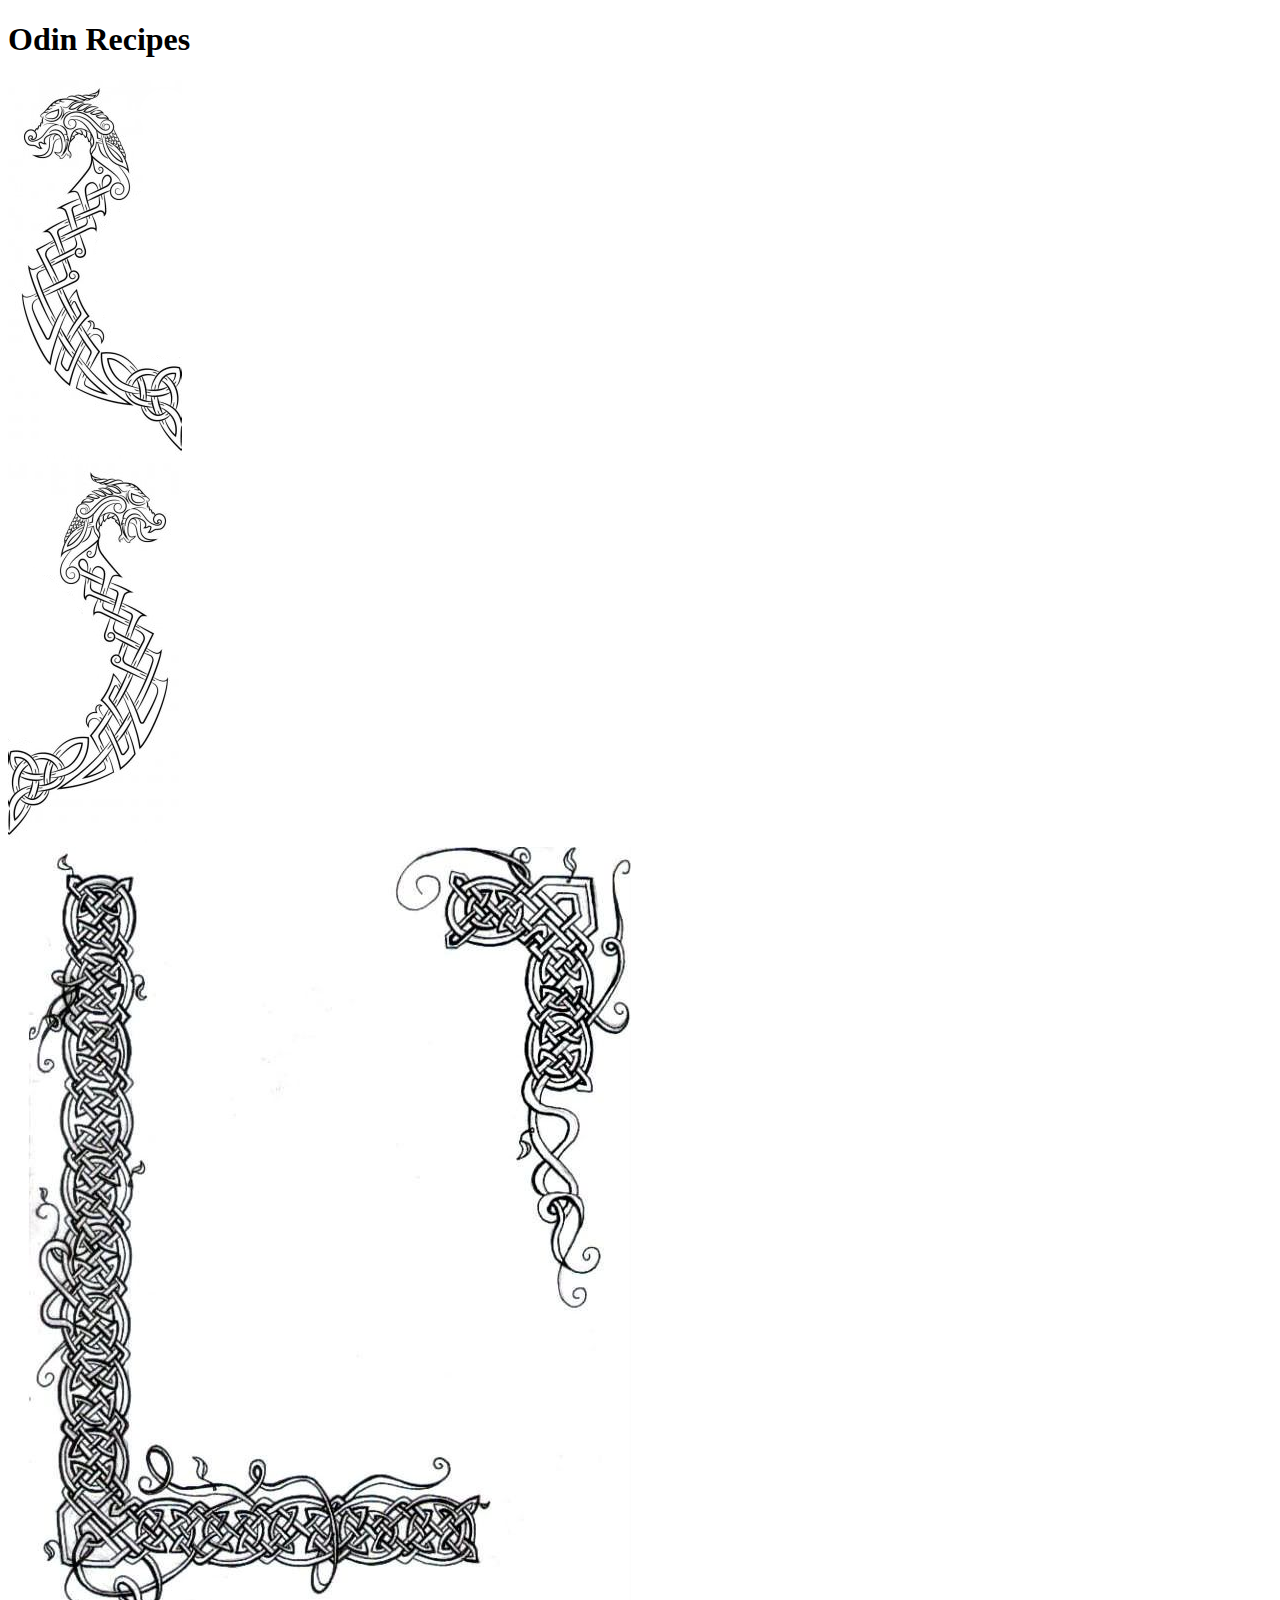
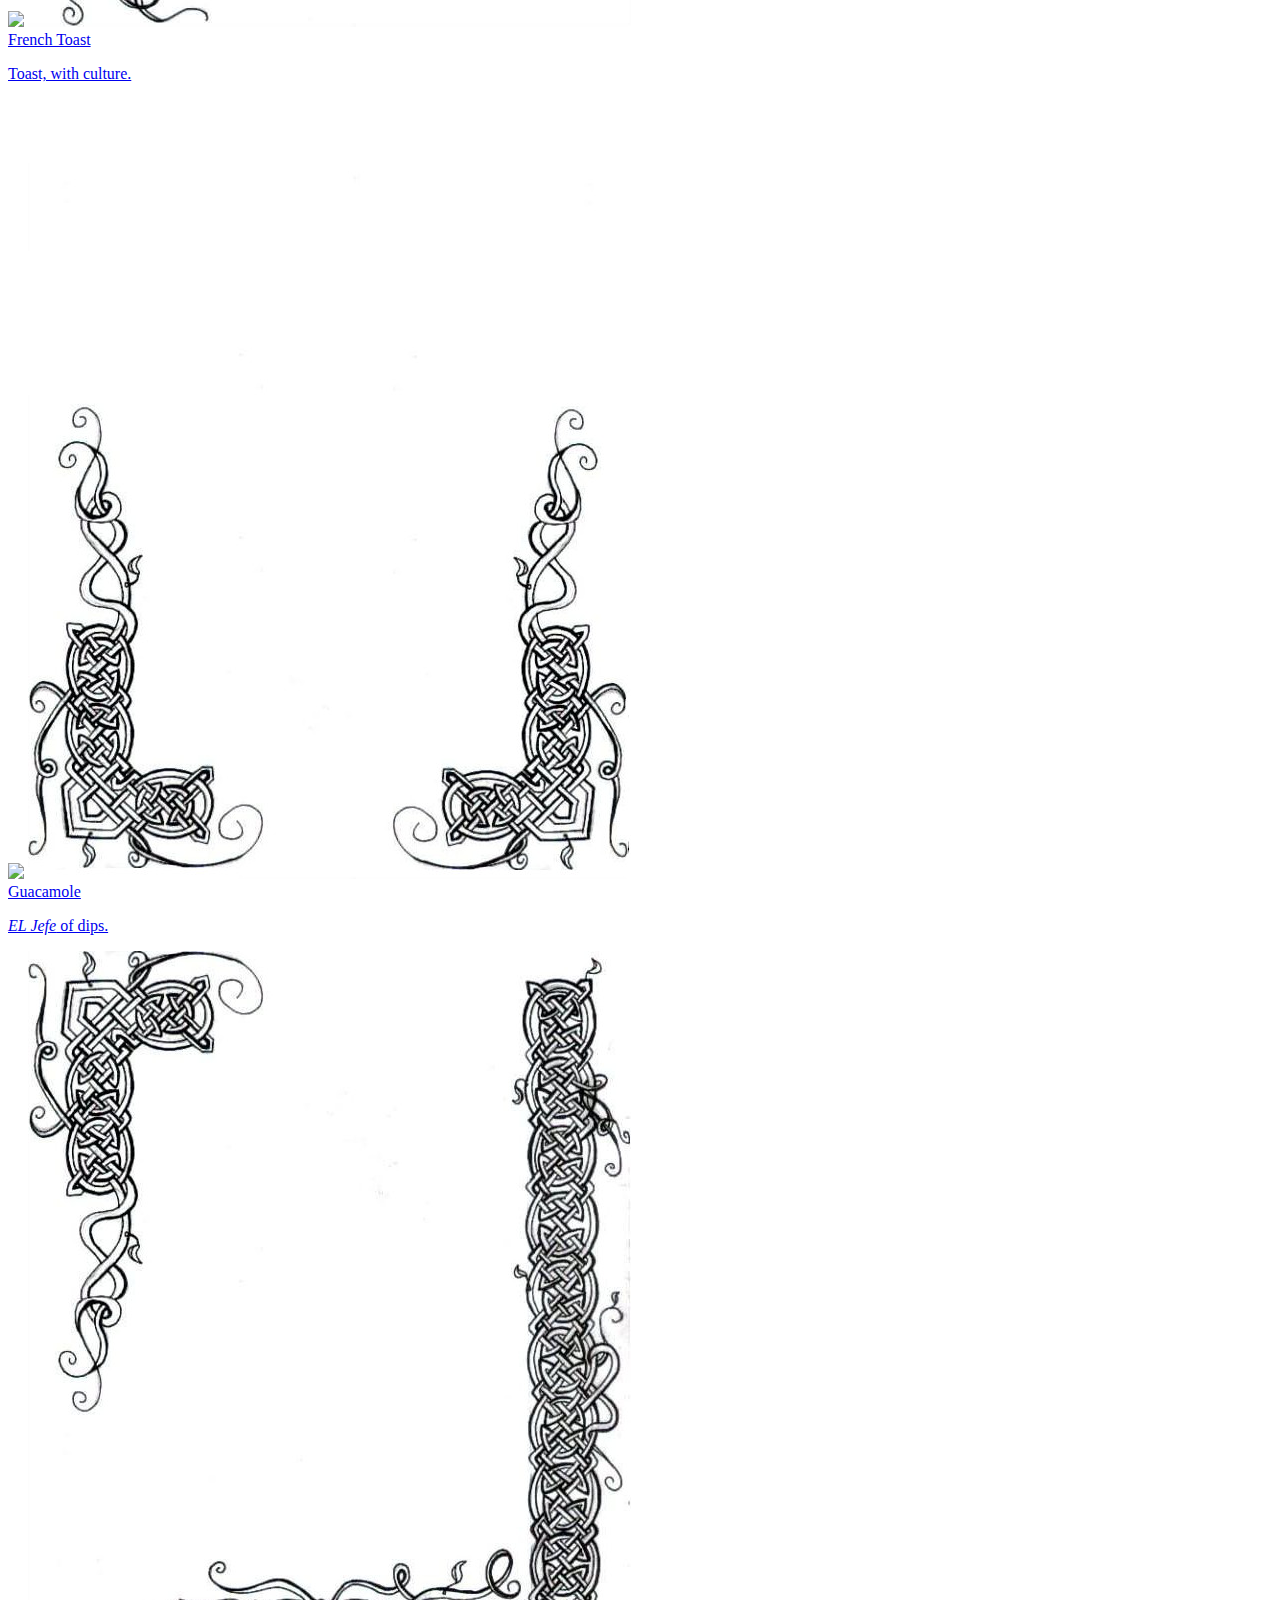
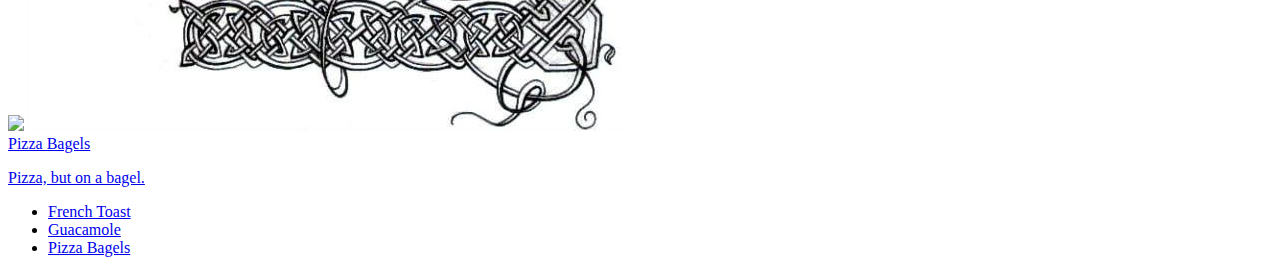
==== index.html @ 4f6d1db6 "Fix broken image paths" ====
<!DOCTYPE html>
<html lang="en">
  <head>
    <meta charset="UTF-8">
    <meta name="viewport" content="width=device-width, initial-scale=1.0">
    <meta http-equiv="X-UA-Compatible" content="ie=edge">
    <title>Odin Recipes</title>
    <link rel="stylesheet" href="style.css">
  </head>

  <body>
	  <script src="index.js"></script>

    <div id="header">
      <h1 id="title">Odin Recipes</h1>
    </div>
    <div id="title-border-left">
      <img  src="./recipe_images/norse_design_left.png">
    </div>
    <div id="title-border-right">
      <img src="./recipe_images/norse_design_right.png">
    </div>

    <div id = "leftRecipe">
      <img id = "leftRecipeImg" src = "https://therecipecritic.com/wp-content/uploads/2019/11/french_toast_recipe5-500x500.jpg">
        <img id = "leftFrame" src = "/recipe_images/norse_frame_left.jpg">
          <a id = "leftOverlay" href = "/french_toast.html" target = "_blank">
            <div id = "leftHoverTitle">French Toast</div>
              <p id = "leftHoverDescription">Toast, with culture.</p>
          </a>
    </div>

    <div id = "middleRecipe">
      <img id = "middleRecipeImg" src = "https://californiaavocado.com/wp-content/uploads/2020/07/Guacamole-Autentico-1.jpeg">
        <img id = "middleFrame" src = "./recipe_images/norse_frame_middle.jpg">
          <a id = "middleOverlay" href = "/guacamole.html" target = "_blank">
            <div id = "middleHoverTitle">Guacamole</div>
            <p id = "middleHoverDescription"><em>EL Jefe</em> of dips.</p>
          </a>
    </div>

    <div id = "rightRecipe">
      <img id = "rightRecipeImg" src = "https://www.twopeasandtheirpod.com/wp-content/uploads/2022/01/Pizza-Bagels-15.jpg">
      
        <img id = "rightFrame" src = "./recipe_images/norse_frame_right.jpg">
            <a id = "righttOverlay" href = "/pizza_bagels.html" target = "_blank">
              <div id = "rightHoverTitle">Pizza Bagels</div>
              <p id = "rightHoverDescription">Pizza, but on a bagel.</p>
              </a>
      </div>
    
    <ul>
      <li><a href="/dj-anica/french_toast.html">French Toast</a></li>
        <li><a href="/dj-anica/guacamole.html">Guacamole</a></li>
        <li><a href="/dj-anica/pizza_bagels.html">Pizza Bagels</a></li>
    </ul>
    

  </body>
</html>
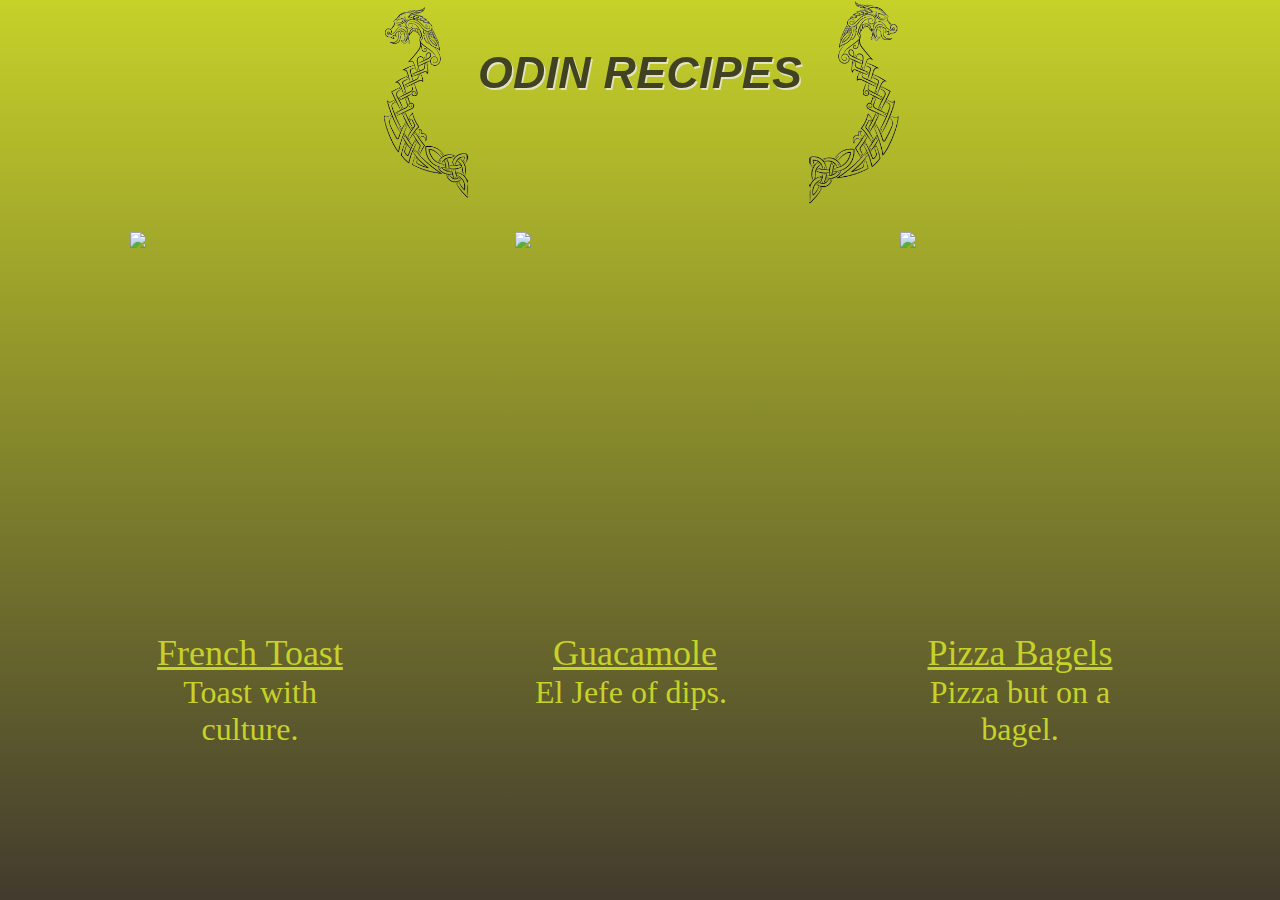
==== commit f5159dd6: "Edit HTML file and Add CSS file" ====
--- a/index.html
+++ b/index.html
@@ -5,55 +5,56 @@
     <meta name="viewport" content="width=device-width, initial-scale=1.0">
     <meta http-equiv="X-UA-Compatible" content="ie=edge">
     <title>Odin Recipes</title>
-    <link rel="stylesheet" href="style.css">
+    <link rel="stylesheet" href="index.css">
   </head>
 
   <body>
 	  <script src="index.js"></script>
 
-    <div id="header">
-      <h1 id="title">Odin Recipes</h1>
-    </div>
-    <div id="title-border-left">
-      <img  src="./recipe_images/norse_design_left.png">
-    </div>
-    <div id="title-border-right">
-      <img src="./recipe_images/norse_design_right.png">
+    <div class="headerContainer">
+      
+      <div class="headerItem" >
+        <img id="titleBorderLeft" src="./recipe_images/norse_design_right_removebg.png">
+      </div>
+
+      <h1 class="headerItem" id="title">Odin Recipes</h1>
+
+      <div class="headerItem">
+        <img id="titleBorderRight" src="./recipe_images/norse_design_right_removebg.png">
+      </div>
+
     </div>
 
-    <div id = "leftRecipe">
-      <img id = "leftRecipeImg" src = "https://therecipecritic.com/wp-content/uploads/2019/11/french_toast_recipe5-500x500.jpg">
-        <img id = "leftFrame" src = "/recipe_images/norse_frame_left.jpg">
-          <a id = "leftOverlay" href = "/french_toast.html" target = "_blank">
-            <div id = "leftHoverTitle">French Toast</div>
-              <p id = "leftHoverDescription">Toast, with culture.</p>
-          </a>
+
+    <div class="recipeContainer">
+
+      <div class="recipeItem" id="leftRecipe">
+        <img class="recipeImage" id="leftRecipeImage" src="https://therecipecritic.com/wp-content/uploads/2019/11/french_toast_recipe5-500x500.jpg">
+          <!--<img class="frame" id = "leftFrame" src = "./recipe_images/norse_frame_left_removebg.png">-->
+            <a class="link" href="french_toast.html" target = "_blank">
+              <div class="subtitle" id="leftHoverTitle">French Toast</div>
+                <p class="description" id="leftHoverDescription">Toast with culture.</p>
+            </a>
+      </div>
+  
+      <div class="recipeItem" id="middleRecipe">
+        <img class="recipeImage" id="middleRecipeImage" src="https://californiaavocado.com/wp-content/uploads/2020/07/Guacamole-Autentico-1.jpeg">
+        <!--<img class="frame" id = "middleFrame" src = "./recipe_images/norse_frame_middle_removebg.png">-->
+            <a class="link" href="guacamole.html" target="_blank">
+              <div class="subtitle" id = "middleHoverTitle">Guacamole</div>
+              <p class="description" id = "middleHoverDescription">El Jefe of dips.</p>
+            </a>
+      </div>
+  
+      <div class="recipeItem" id="rightRecipe">
+        <img class="recipeImage" id="rightRecipeImage" src="https://www.twopeasandtheirpod.com/wp-content/uploads/2022/01/Pizza-Bagels-15.jpg">
+        <!--<img class="frame" id = "rightFrame" src = "./recipe_images/norse_frame_right_removebg.png">-->
+              <a class="link" href = "pizza_bagels.html" target="_blank">
+                <div class="subtitle" id = "rightHoverTitle">Pizza Bagels</div>
+                <p class="description" id = "rightHoverDescription">Pizza but on a bagel.</p>
+                </a>
+        </div>
     </div>
-
-    <div id = "middleRecipe">
-      <img id = "middleRecipeImg" src = "https://californiaavocado.com/wp-content/uploads/2020/07/Guacamole-Autentico-1.jpeg">
-        <img id = "middleFrame" src = "./recipe_images/norse_frame_middle.jpg">
-          <a id = "middleOverlay" href = "/guacamole.html" target = "_blank">
-            <div id = "middleHoverTitle">Guacamole</div>
-            <p id = "middleHoverDescription"><em>EL Jefe</em> of dips.</p>
-          </a>
-    </div>
-
-    <div id = "rightRecipe">
-      <img id = "rightRecipeImg" src = "https://www.twopeasandtheirpod.com/wp-content/uploads/2022/01/Pizza-Bagels-15.jpg">
-      
-        <img id = "rightFrame" src = "./recipe_images/norse_frame_right.jpg">
-            <a id = "righttOverlay" href = "/pizza_bagels.html" target = "_blank">
-              <div id = "rightHoverTitle">Pizza Bagels</div>
-              <p id = "rightHoverDescription">Pizza, but on a bagel.</p>
-              </a>
-      </div>
-    
-    <ul>
-      <li><a href="/dj-anica/french_toast.html">French Toast</a></li>
-        <li><a href="/dj-anica/guacamole.html">Guacamole</a></li>
-        <li><a href="/dj-anica/pizza_bagels.html">Pizza Bagels</a></li>
-    </ul>
     
 
   </body>
--- a/index.css
+++ b/index.css
@@ -0,0 +1,104 @@
+html {
+    background: linear-gradient(180deg, rgb(198, 209, 41), rgb(66, 59, 46));
+    min-height: 100vh;
+}
+
+* {
+    margin: 0;
+    padding: 0;
+}
+
+.headerContainer {
+    display: flex;
+    flex-direction: row;
+    justify-content: center;
+    margin-top: .15vw;
+    margin-bottom: 50px;
+    height: 175px;
+}
+
+
+#titleBorderLeft, #titleBorderRight {
+    box-sizing: border-box;
+    height: 200px;
+    transform: scale(1.06);
+    filter: hue-rotate(0deg) saturate(0);
+}
+
+#title {
+    position: relative;
+    text-align: center;
+    font-family:'MS Gothic', 'Franklin Gothic Medium', Arial, fantasy;
+    font-style: oblique;
+    text-shadow: 1.5px 1.5px #eeebeb;
+    font-size: 3.5vw;
+    padding-top: 45px;
+    padding-left: 10px;
+    padding-right: 10px;
+    letter-spacing: 0.02vw;
+    text-transform: uppercase;
+    color:rgb(34, 34, 33);
+    opacity: .8;
+}
+
+#titleBorderLeft {
+    transform: scaleX(-1);
+}
+
+
+.recipeContainer {
+    display: flex;
+    flex-direction: row;
+    justify-content: space-evenly;
+    margin-top: 50px;
+    gap: 10px;
+    padding: 5px;
+}
+
+
+.recipeItem, .recipeImage, .frame {
+    height: auto;
+    display: flex;
+    width: 250px;
+    position: relative;
+    align-items: inherit;
+    object-fit: cover;
+}
+
+
+.link {
+    display: block;
+    width: 200px;
+    text-align: center;
+    font-size: xx-large;
+    font-weight: 500;
+    position: absolute;
+    text-align: center;
+    font-size: 2.25em ;
+    font-weight: 500;
+    color:rgb(198, 209, 41);
+    top: 400px;
+    left: 20px;
+}
+
+
+.description  {
+    position: absolute;
+    display:grid;
+    justify-content: space-evenly;
+    font-size: medium;
+    display: flex;
+    text-align: center;
+    font-size: xx-large;
+    font-weight: 200;
+    color:rgb(198, 209, 41);
+}
+
+*/
+
+.frame {
+    position: absolute;
+    width: 325px;
+    display: block;
+    z-index: 2;
+}
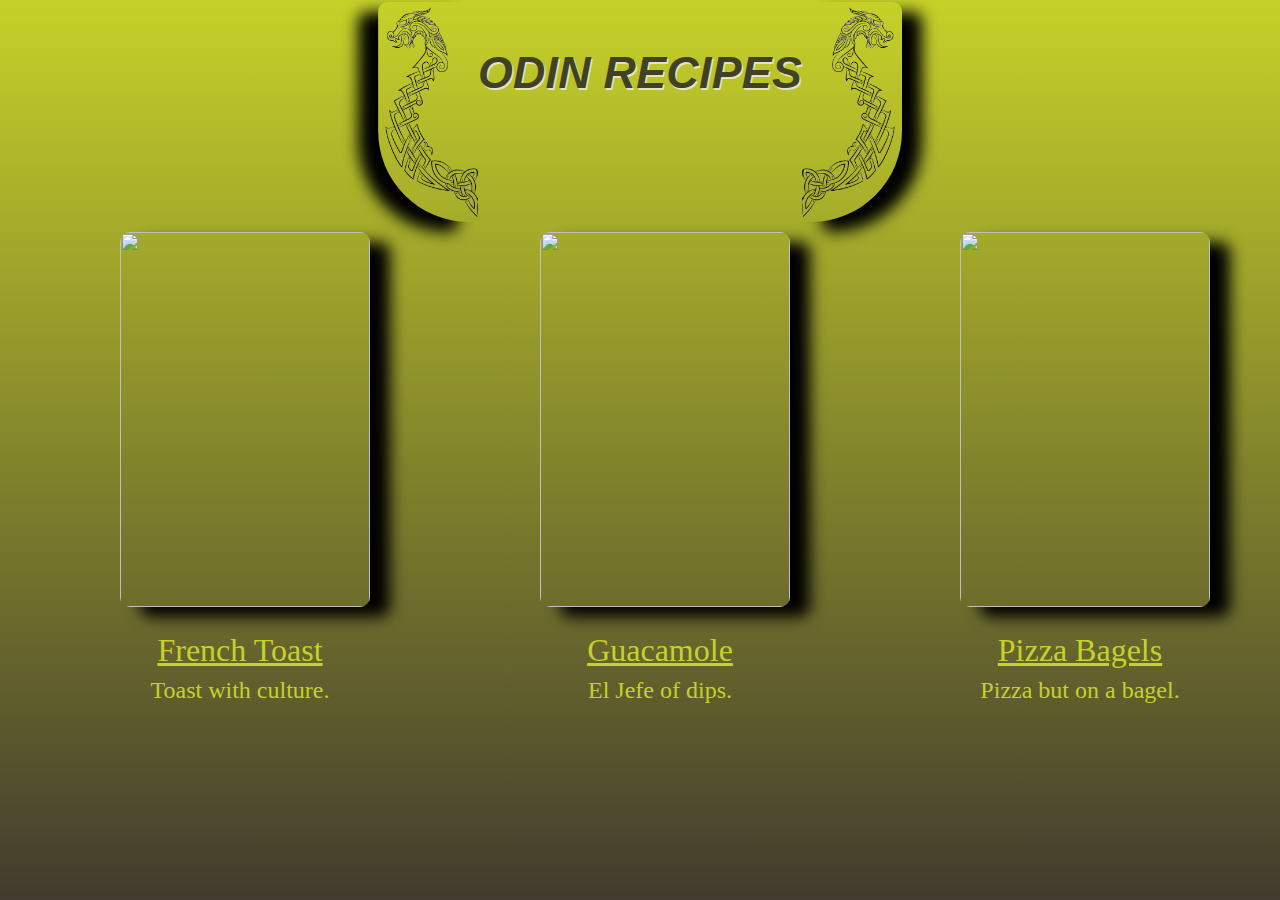
==== commit 908c05bf: "Fix mobile viewport and add shadow effects" ====
--- a/index.html
+++ b/index.html
@@ -17,7 +17,7 @@
         <img id="titleBorderLeft" src="./recipe_images/norse_design_right_removebg.png">
       </div>
 
-      <h1 class="headerItem" id="title">Odin Recipes</h1>
+      <h1 class="headerItem" id="headerTitle">Odin Recipes</h1>
 
       <div class="headerItem">
         <img id="titleBorderRight" src="./recipe_images/norse_design_right_removebg.png">
--- a/index.css
+++ b/index.css
@@ -4,8 +4,8 @@
 }
 
 * {
-    margin: 0;
-    padding: 0;
+    margin: 0px;
+    padding: 0px;
 }
 
 .headerContainer {
@@ -19,13 +19,19 @@
 
 
 #titleBorderLeft, #titleBorderRight {
+    width: 100%;
+    height: 220px;
+    object-fit: cover;
+    box-shadow: 20px 10px 15px rgb(0, 0, 0);
+    border-radius: 10px 10px 100px;
+    background: transparent;
+    /*
     box-sizing: border-box;
-    height: 200px;
     transform: scale(1.06);
-    filter: hue-rotate(0deg) saturate(0);
-}
-
-#title {
+    */
+}
+
+#headerTitle {
     position: relative;
     text-align: center;
     font-family:'MS Gothic', 'Franklin Gothic Medium', Arial, fantasy;
@@ -33,8 +39,6 @@
     text-shadow: 1.5px 1.5px #eeebeb;
     font-size: 3.5vw;
     padding-top: 45px;
-    padding-left: 10px;
-    padding-right: 10px;
     letter-spacing: 0.02vw;
     text-transform: uppercase;
     color:rgb(34, 34, 33);
@@ -49,37 +53,49 @@
 .recipeContainer {
     display: flex;
     flex-direction: row;
-    justify-content: space-evenly;
+    justify-content: center;
     margin-top: 50px;
-    gap: 10px;
+    gap: 220px;
     padding: 5px;
 }
 
 
-.recipeItem, .recipeImage, .frame {
+.recipeItem {
     height: auto;
     display: flex;
-    width: 250px;
+    width: 200px;
     position: relative;
     align-items: inherit;
+}
+
+.recipeImage {
+    display: flex;
+    width: 250px;
+    height: 375px;
     object-fit: cover;
-}
+    box-shadow: 20px 10px 15px rgb(0, 0, 0);
+    border-radius: 10px;
+}
+    
+
+#leftRecipe, #middleRecipe, #rightRecipe {
+    display: block;
+    justify-content: center;
+    text-align: center;
+}
+
 
 
 .link {
-    display: block;
     width: 200px;
-    text-align: center;
     font-size: xx-large;
     font-weight: 500;
     position: absolute;
-    text-align: center;
-    font-size: 2.25em ;
-    font-weight: 500;
     color:rgb(198, 209, 41);
     top: 400px;
     left: 20px;
 }
+
 
 
 .description  {
@@ -94,11 +110,141 @@
     color:rgb(198, 209, 41);
 }
 
-*/
-
-.frame {
+.description {
     position: absolute;
-    width: 325px;
-    display: block;
-    z-index: 2;
-}
+    justify-content: center;
+    display: contents;
+    text-align: center;
+    font-size: x-large;
+    font-weight: 200;
+    color: rgb(198, 209, 41);
+}
+
+
+
+
+
+    /* For mobile phones */
+
+
+@media only screen and (min-width: 340px) and (max-width: 767px) {
+
+    .headerContainer {
+        display: flex;
+        flex-direction: row;
+        justify-content: center;
+        text-align: center;
+        height: 150px;
+        margin-bottom: 0px;
+    }
+    
+    
+    #titleBorderLeft, #titleBorderRight {
+        box-sizing: border-box;
+        height: 150px;
+        transform: scale(1.06);
+    }
+    
+    #headerTitle {
+        position: relative;
+        text-align: center;
+        font-family:'MS Gothic', 'Franklin Gothic Medium', Arial, fantasy;
+        font-style: oblique;
+        text-shadow: 1.5px 1.5px #eeebeb;
+        font-size: 45px;
+        padding-top: 40px;
+        padding-left: 0px;
+        padding-right: 0px;
+        letter-spacing: 0.02vw;
+        text-transform: uppercase;
+        color:rgb(34, 34, 33);
+        opacity: .8;
+    }
+    
+    #titleBorderLeft {
+        transform: scaleX(-1);
+    }
+    
+    
+    .recipeContainer {
+        display: flex;
+        flex-direction: column;
+        justify-content: center;
+        align-items: center;
+        margin-top: 10px;
+        margin-bottom: 85px;
+        gap: 30px;
+        padding: 0px;
+    }
+
+
+    .recipeImage {
+        display: flex;
+        width: 200px;
+        height: 225px;
+        object-fit: cover;
+    }
+
+    .link {
+        width: 200px;
+        font-size: 32px;
+        font-weight: 850;
+        position: relative;
+        color: rgb(198, 209, 41);
+        top: 10px;
+        left: 5px;
+        margin-top: 25px;
+    }
+}
+
+    /*
+    
+    .recipeItem {
+        height: auto;
+        display: flex;
+        width: 100px;
+        position: relative;
+        align-items: inherit;
+    }
+    
+    .recipeImage {
+        display: flex;
+        width: 180px;
+        height: 145px;
+        object-fit: cover;
+    }
+        
+    
+    #leftRecipe, #middleRecipe, #rightRecipe {
+        display: block;
+        flex-direction: column;
+        justify-content: center;
+        text-align: center;
+    }
+    
+    
+    
+    .link {
+        width: 100px;
+        font-size: large;
+        font-weight: 300;
+        position: absolute;
+        color:rgb(198, 209, 41);
+        top: 150px;
+        left: 20px;
+    }
+    
+    
+    .description  {
+        position: absolute;
+        display:grid;
+        justify-content: space-evenly;
+        font-size: medium;
+        display: flex;
+        text-align: center;
+        font-size: large;
+        font-weight: 200;
+        color:rgb(198, 209, 41);
+    }
+    }
+    */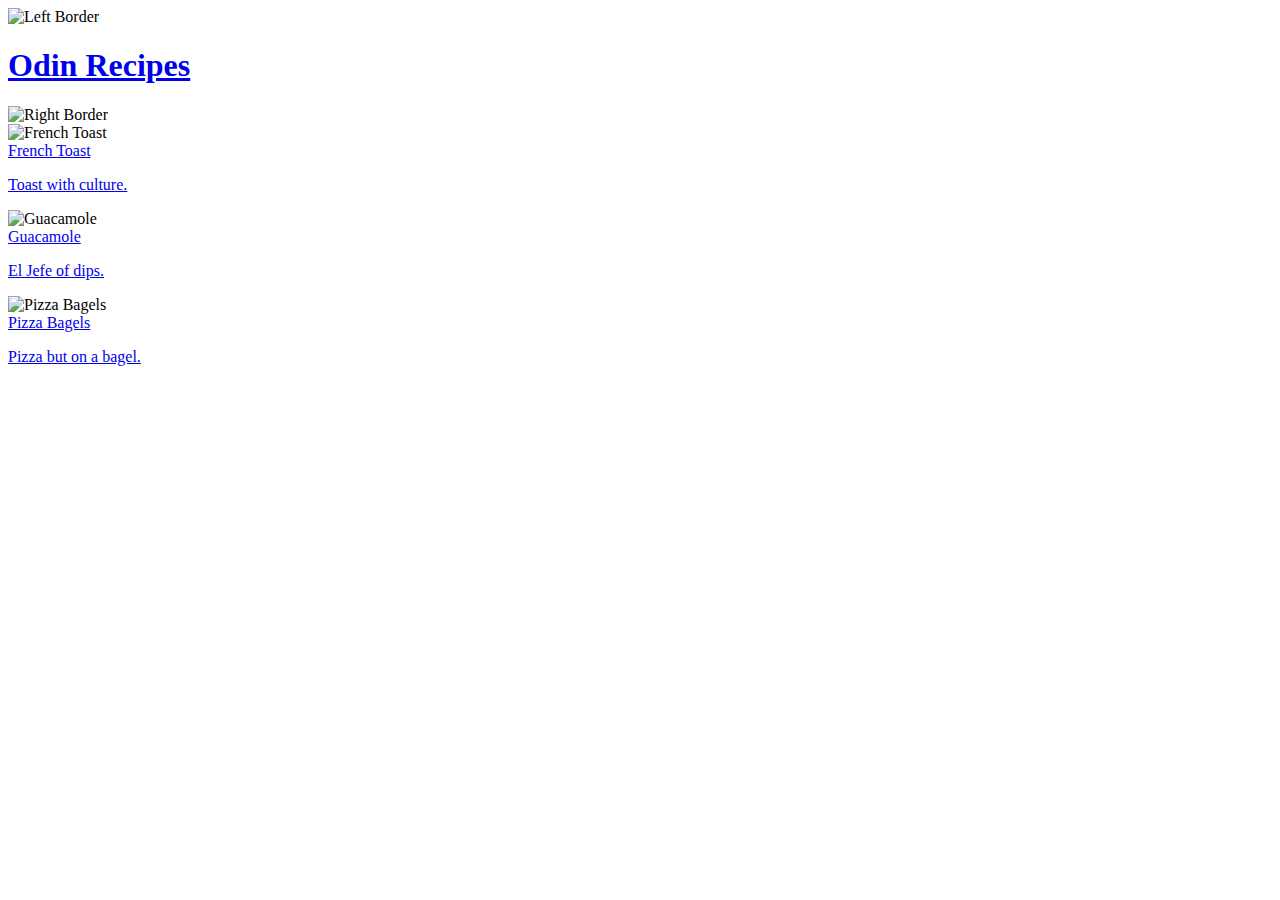
==== commit ea4716e3: "Update index.html" ====
--- a/index.html
+++ b/index.html
@@ -1,61 +1,48 @@
 <!DOCTYPE html>
 <html lang="en">
-  <head>
+
+<head>
     <meta charset="UTF-8">
     <meta name="viewport" content="width=device-width, initial-scale=1.0">
     <meta http-equiv="X-UA-Compatible" content="ie=edge">
+    <meta name="author" content="David Anica">
     <title>Odin Recipes</title>
-    <link rel="stylesheet" href="index.css">
-  </head>
+    <link rel="stylesheet" href="recipes.css">
+</head>
 
-  <body>
-	  <script src="index.js"></script>
+<body>
+    <header class="header-container">
+        <img class="header-item" id="title-border-left" src="images/norse_design_right_removebg.png" alt="Left Border">
+        <h1 class="header-item" id="header-title">
+            <a href="index.html">Odin Recipes</a>
+        </h1>
+        <img class="header-item" id="title-border-right" src="images/norse_design_right_removebg.png" alt="Right Border">
+    </header>
 
-    <div class="headerContainer">
-      
-      <div class="headerItem" >
-        <img id="titleBorderLeft" src="./recipe_images/norse_design_right_removebg.png">
-      </div>
+    <main class="recipe-container">
+        <div class="recipe-item">
+            <img class="recipe-image" src="https://therecipecritic.com/wp-content/uploads/2019/11/french_toast_recipe5-500x500.jpg" alt="French Toast">
+            <a class="link" href="french_toast.html">
+                <div class="subtitle">French Toast</div>
+                <p class="description">Toast with culture.</p>
+            </a>
+        </div>
 
-      <h1 class="headerItem" id="headerTitle">Odin Recipes</h1>
+        <div class="recipe-item">
+            <img class="recipe-image" src="https://californiaavocado.com/wp-content/uploads/2020/07/Guacamole-Autentico-1.jpeg" alt="Guacamole">
+            <a class="link" href="guacamole.html">
+                <div class="subtitle">Guacamole</div>
+                <p class="description">El Jefe of dips.</p>
+            </a>
+        </div>
 
-      <div class="headerItem">
-        <img id="titleBorderRight" src="./recipe_images/norse_design_right_removebg.png">
-      </div>
-
-    </div>
-
-
-    <div class="recipeContainer">
-
-      <div class="recipeItem" id="leftRecipe">
-        <img class="recipeImage" id="leftRecipeImage" src="https://therecipecritic.com/wp-content/uploads/2019/11/french_toast_recipe5-500x500.jpg">
-          <!--<img class="frame" id = "leftFrame" src = "./recipe_images/norse_frame_left_removebg.png">-->
-            <a class="link" href="french_toast.html" target = "_blank">
-              <div class="subtitle" id="leftHoverTitle">French Toast</div>
-                <p class="description" id="leftHoverDescription">Toast with culture.</p>
+        <div class="recipe-item">
+            <img class="recipe-image" src="https://www.twopeasandtheirpod.com/wp-content/uploads/2022/01/Pizza-Bagels-15.jpg" alt="Pizza Bagels">
+            <a class="link" href="pizza_bagels.html">
+                <div class="subtitle">Pizza Bagels</div>
+                <p class="description">Pizza but on a bagel.</p>
             </a>
-      </div>
-  
-      <div class="recipeItem" id="middleRecipe">
-        <img class="recipeImage" id="middleRecipeImage" src="https://californiaavocado.com/wp-content/uploads/2020/07/Guacamole-Autentico-1.jpeg">
-        <!--<img class="frame" id = "middleFrame" src = "./recipe_images/norse_frame_middle_removebg.png">-->
-            <a class="link" href="guacamole.html" target="_blank">
-              <div class="subtitle" id = "middleHoverTitle">Guacamole</div>
-              <p class="description" id = "middleHoverDescription">El Jefe of dips.</p>
-            </a>
-      </div>
-  
-      <div class="recipeItem" id="rightRecipe">
-        <img class="recipeImage" id="rightRecipeImage" src="https://www.twopeasandtheirpod.com/wp-content/uploads/2022/01/Pizza-Bagels-15.jpg">
-        <!--<img class="frame" id = "rightFrame" src = "./recipe_images/norse_frame_right_removebg.png">-->
-              <a class="link" href = "pizza_bagels.html" target="_blank">
-                <div class="subtitle" id = "rightHoverTitle">Pizza Bagels</div>
-                <p class="description" id = "rightHoverDescription">Pizza but on a bagel.</p>
-                </a>
         </div>
-    </div>
-    
-
-  </body>
-</html>+    </main>
+</body>
+</html>
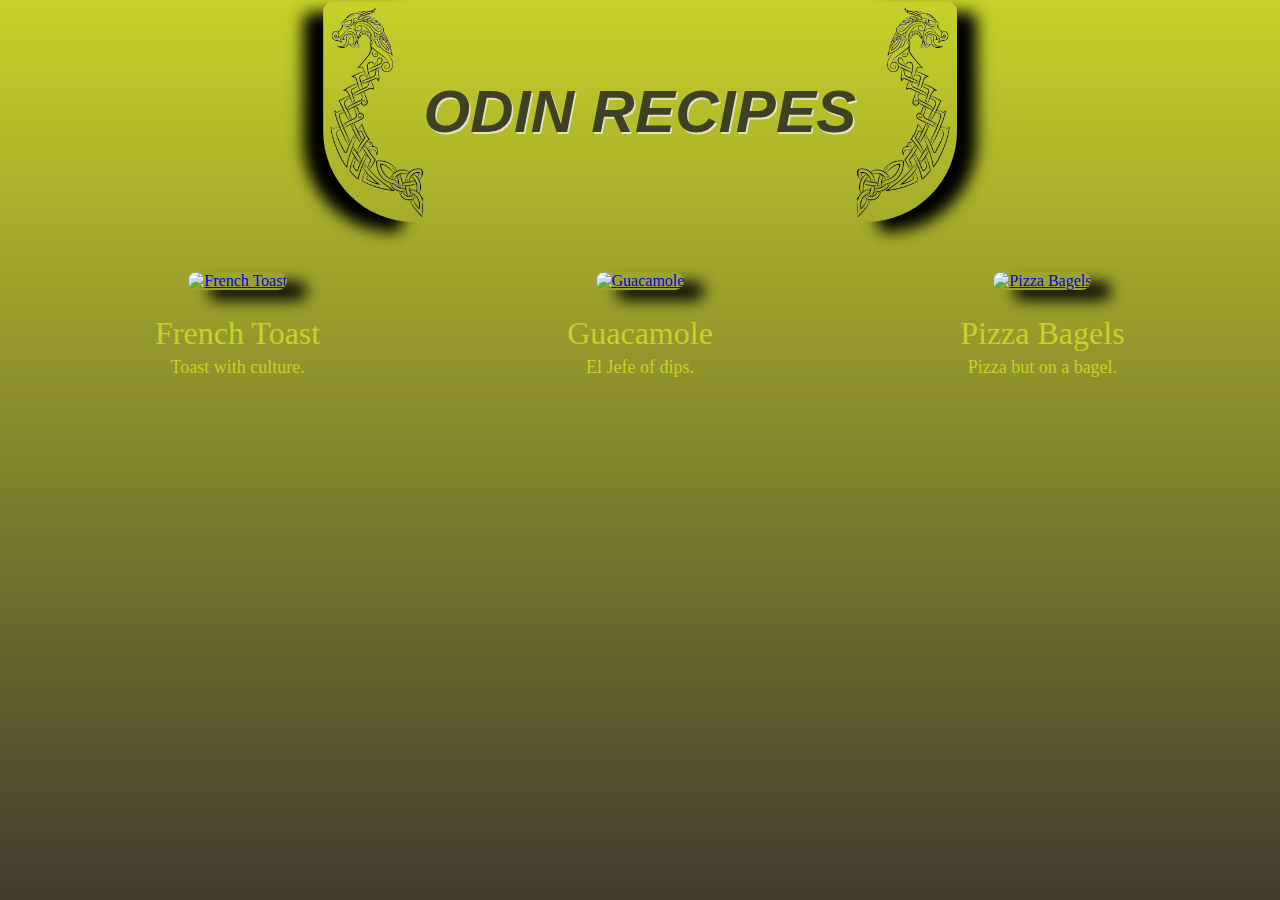
==== commit 25f2b2b3: "Update index.html" ====
--- a/index.html
+++ b/index.html
@@ -21,15 +21,19 @@
 
     <main class="recipe-container">
         <div class="recipe-item">
+            <a href="french_toast.html">
             <img class="recipe-image" src="https://therecipecritic.com/wp-content/uploads/2019/11/french_toast_recipe5-500x500.jpg" alt="French Toast">
-            <a class="link" href="french_toast.html">
+        </a>
+        <a class="link" href="french_toast.html">
                 <div class="subtitle">French Toast</div>
                 <p class="description">Toast with culture.</p>
             </a>
         </div>
 
         <div class="recipe-item">
+            <a href="guacamole.html">
             <img class="recipe-image" src="https://californiaavocado.com/wp-content/uploads/2020/07/Guacamole-Autentico-1.jpeg" alt="Guacamole">
+        </a>
             <a class="link" href="guacamole.html">
                 <div class="subtitle">Guacamole</div>
                 <p class="description">El Jefe of dips.</p>
@@ -37,7 +41,9 @@
         </div>
 
         <div class="recipe-item">
+            <a href="pizza_bagels.html">
             <img class="recipe-image" src="https://www.twopeasandtheirpod.com/wp-content/uploads/2022/01/Pizza-Bagels-15.jpg" alt="Pizza Bagels">
+        </a>
             <a class="link" href="pizza_bagels.html">
                 <div class="subtitle">Pizza Bagels</div>
                 <p class="description">Pizza but on a bagel.</p>
--- a/recipes.css
+++ b/recipes.css
@@ -0,0 +1,232 @@
+html {
+    background: linear-gradient(180deg, rgb(198, 209, 41), rgb(66, 59, 46));
+    min-height: 100vh;
+    margin: 0;
+    padding: 0;
+}
+
+* {
+    margin: 0;
+    padding: 0;
+    box-sizing: border-box;
+}
+
+.header-container {
+    display: flex;
+    justify-content: center;
+    margin: .15vw 0 50px;
+    min-height: 205px;
+}
+
+.header-item {
+    display: flex;
+    align-items: center;
+}
+
+#title-border-left, #title-border-right {
+    height: 220px;
+    object-fit: cover;
+    box-shadow: 20px 10px 15px rgb(0, 0, 0);
+    border-radius: 10px 10px 100px;
+    background: transparent;
+}
+
+#title-border-left {
+    transform: scaleX(-1);
+}
+
+#header-title {
+    text-align: center;
+    font-family: 'MS Gothic', 'Franklin Gothic Medium', Arial, fantasy;
+    font-style: oblique;
+    text-shadow: 1.5px 1.5px #eeebeb;
+    font-size: 60px;
+    letter-spacing: 0.02vw;
+    text-transform: uppercase;
+}
+
+#header-title a {
+    color: rgb(34, 34, 33);
+    text-decoration: none;
+    opacity: .8;
+    transition: color 0.3s ease, transform 0.3s ease;
+}
+
+#header-title a:hover {
+    color: rgb(150, 150, 150);
+    transform: scale(1.1);
+}
+
+.recipe-container {
+    display: flex;
+    justify-content: center;
+    gap: 8vw;
+    margin: 50px 0;
+}
+
+.recipe-item {
+    display: flex;
+    flex-direction: column;
+    align-items: center;
+    width: 300px;
+    text-align: center;
+}
+
+.recipe-image {
+    width: 100%;
+    height: 300px;
+    object-fit: cover;
+    box-shadow: 20px 10px 15px rgb(0, 0, 0);
+    border-radius: 10px;
+}
+
+
+.recipe-image:hover {
+    filter: brightness(110%); 
+    box-shadow: 15px 15px 15px 15px rgba(0.7, 0.7, 0.7, 0.7);
+}
+
+
+.link {
+    font-size: xx-large;
+    font-weight: 500;
+    color: rgb(198, 209, 41);
+    margin-top: 25px;
+    transition: color 0.3s ease, transform 0.3s ease;
+    text-decoration: none;
+}
+
+.link:hover {
+    color: rgb(150, 150, 150);
+    transform: scale(1.1);
+    text-decoration:underline;
+}
+
+.description {
+    font-size: large;
+    font-weight: 200;
+    color: rgb(198, 209, 41);
+    margin-top: 5px;
+}
+
+
+
+/* RECIPE PAGE CSS */
+
+/* Recipe Banner Styles */
+.recipe-banner {
+    display: flex;
+    flex-direction: column;
+    align-items: center;
+    text-align: center;
+    margin: 20px 0;
+}
+
+.recipe-banner h2 {
+    font-size: 3em;
+    margin-bottom: 10px;
+    text-transform: uppercase;
+    color: rgb(34, 34, 33);
+    text-shadow: 1px 1px #eeebeb;
+}
+
+.recipe-banner img {
+    max-width: 100%;
+    height: auto;
+    display: block;
+}
+
+
+
+#title-banner {
+    height: 8.25vw;
+    width: 680px;
+    box-sizing: border-box;
+    transform: scale(1.06);
+}
+
+figure, p, ul, ol, h3 {
+    text-align: center;
+}
+
+figure > img {
+    width: 425px;
+    height: 525px;
+    object-fit: cover;
+}
+
+figcaption, p, ul, ol, h3 {
+    color:rgb(198, 209, 41);
+}
+
+figcaption {
+    margin-top: 15px;
+    font-size: medium;
+}
+
+p {
+    font-size: 1.35vw;
+}
+
+figure, h3, p {
+    margin-top: 5px;
+}
+
+ul, ol {
+    font-size: 1.15vw;
+    font-weight: 300;
+}
+
+h3 {
+    font-size: 3.5vw;
+    font-weight: 900;
+    margin-top: 20px;
+    margin-bottom: 15px;
+}
+
+ul, ol {
+    flex-direction: column;
+    list-style-position: inside;
+    text-align: left;
+    margin-left: auto;
+    margin-right: auto;
+}
+
+ul {
+    width: fit-content;
+}
+
+ol {
+    margin-bottom: 50px;
+    width: fit-content;
+}
+
+
+
+/* MEDIA  QUERY */
+
+@media only screen and (max-width: 767px) {
+
+    #header-title {
+        text-align: center;
+        font-family: 'MS Gothic', 'Franklin Gothic Medium', Arial, fantasy;
+        font-style: oblique;
+        text-shadow: 1.5px 1.5px #eeebeb;
+        font-size: 55px;
+    }
+
+    .link:hover {
+        color: rgb(198, 209, 41);
+        transform: scale(1.2);
+    }
+
+
+    .recipe-container {
+        display: flex;
+        flex-direction: column;
+        align-items: center;
+        gap: 50px;
+        margin-bottom: 25px;
+    }
+    
+}
